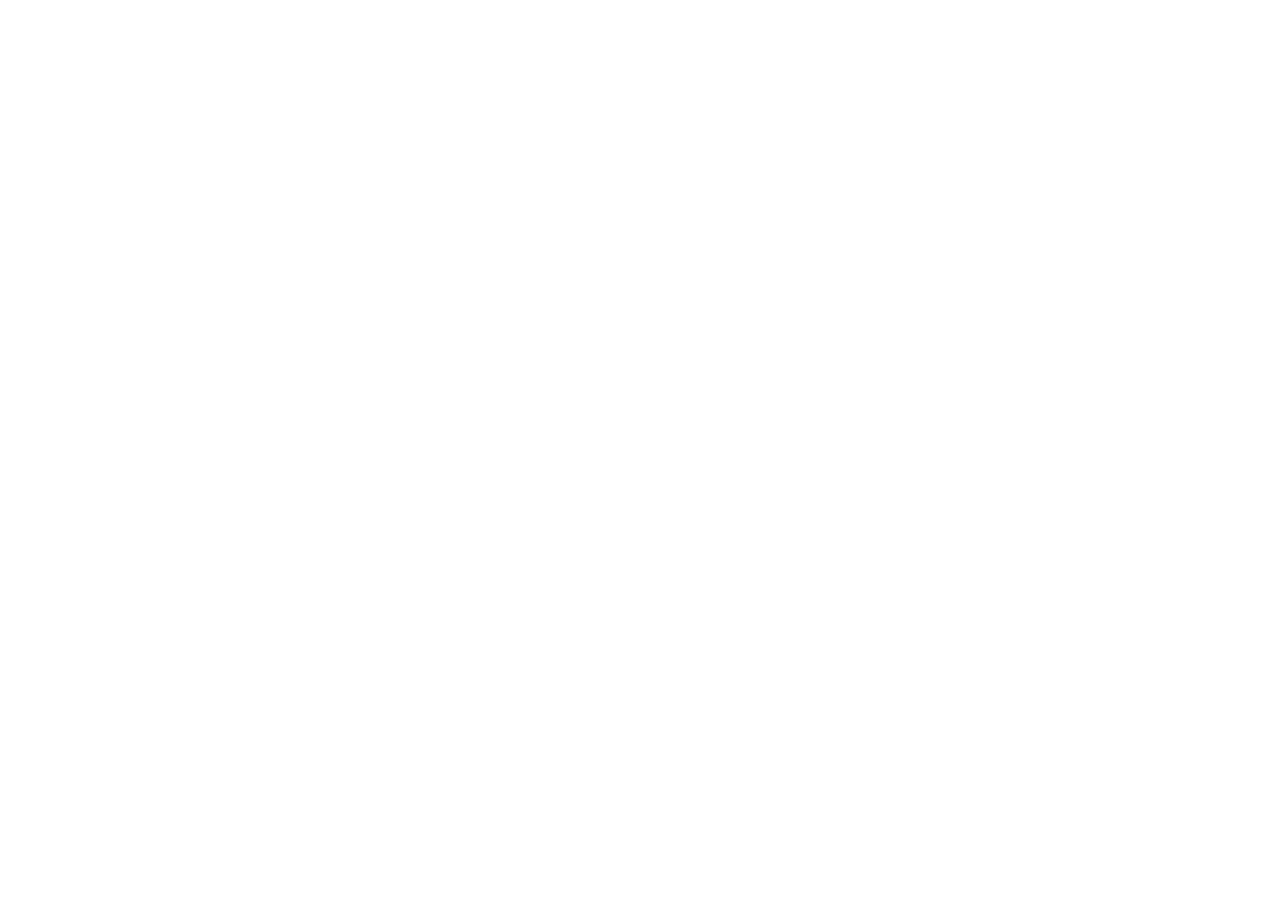
==== index.html @ faaed322 "Add files via upload" ====
<!DOCTYPE html>
<html lang="en">
<head>
	<meta charset="utf-8">
	<!-- Include the CesiumJS JavaScript and CSS files -->
	<script src="https://cesium.com/downloads/cesiumjs/releases/1.84/Build/Cesium/Cesium.js"></script>
	<link href="https://cesium.com/downloads/cesiumjs/releases/1.84/Build/Cesium/Widgets/widgets.css" rel="stylesheet">
	<!-- <script src="../CESIUM/Cesium-1.84/Build/Cesium/Cesium.js"></script> -->
	<!-- <link href="../CESIUM/Cesium-1.84/Build/Cesium/Widgets/widgets.css" rel="stylesheet"> -->
	<link href="css/style.css" rel="stylesheet">
</head>
<body>
	<div id="wrapper">
		<div id="container">	
			<div id="cesiumContainer"></div>
			<div id="picBox">
				<div id="captionBox"></div>
			</div>
		</div>
	</div>
	<script src="script/index.js"></script>
 </div>
</body>
</html>
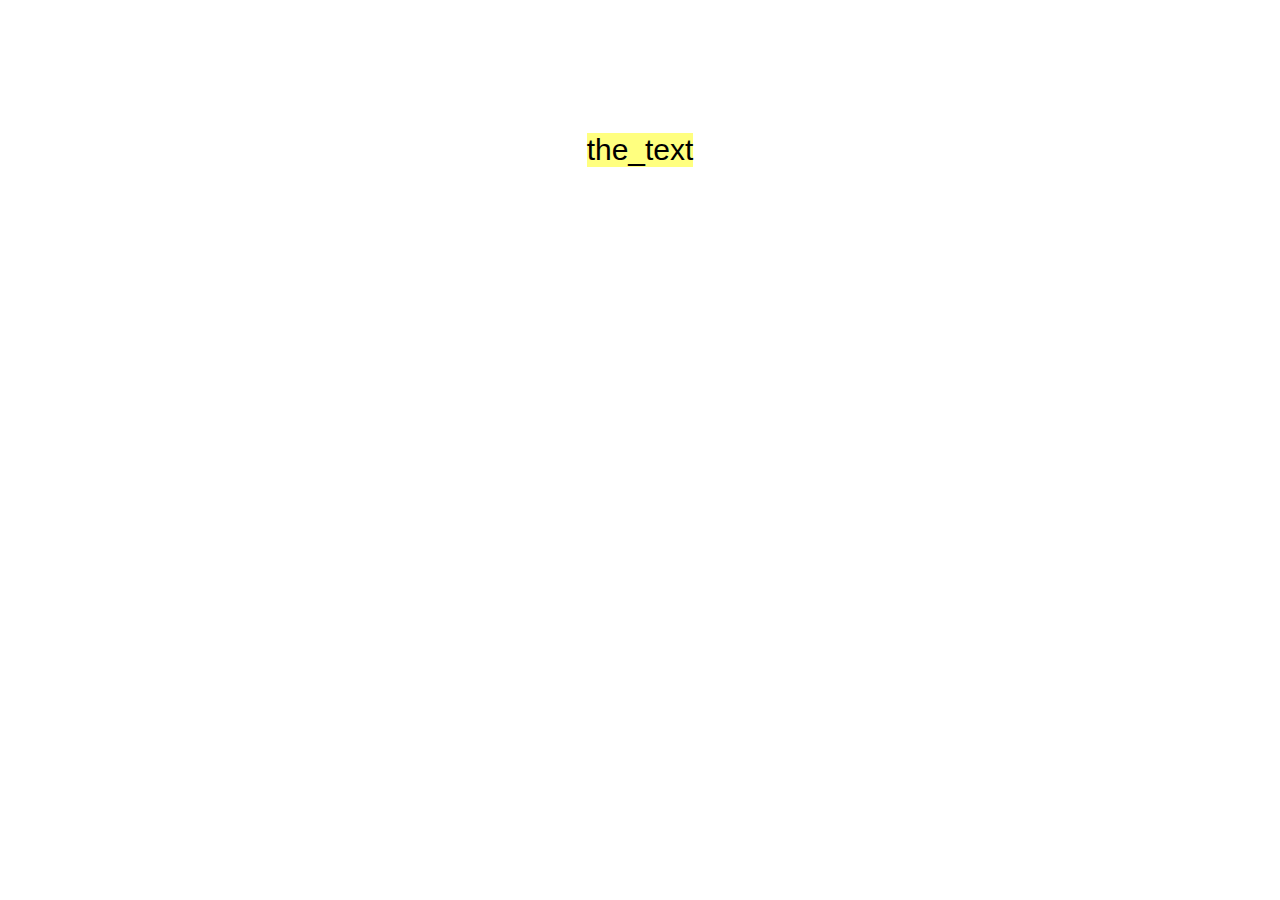
==== commit e9c3fac1: "added google map embed examples" ====
--- a/index.html
+++ b/index.html
@@ -3,14 +3,19 @@
 <head>
 	<meta charset="utf-8">
 	<!-- Include the CesiumJS JavaScript and CSS files -->
-	<script src="https://cesium.com/downloads/cesiumjs/releases/1.84/Build/Cesium/Cesium.js"></script>
-	<link href="https://cesium.com/downloads/cesiumjs/releases/1.84/Build/Cesium/Widgets/widgets.css" rel="stylesheet">
-	<!-- <script src="../CESIUM/Cesium-1.84/Build/Cesium/Cesium.js"></script> -->
-	<!-- <link href="../CESIUM/Cesium-1.84/Build/Cesium/Widgets/widgets.css" rel="stylesheet"> -->
+	<!-- <script src="https://cesium.com/downloads/cesiumjs/releases/1.84/Build/Cesium/Cesium.js"></script> -->
+	<!-- <link href="https://cesium.com/downloads/cesiumjs/releases/1.84/Build/Cesium/Widgets/widgets.css" rel="stylesheet"> -->
+	<script src="../CESIUM/Cesium-1.84/Build/Cesium/Cesium.js"></script>
+	<link href="../CESIUM/Cesium-1.84/Build/Cesium/Widgets/widgets.css" rel="stylesheet">
+
+	<script src="../domtoimg/script/dom-to-image.min.js"></script>
+	
 	<link href="css/style.css" rel="stylesheet">
 </head>
 <body>
 	<div id="wrapper">
+		<div id="the_text">the_text</div>
+		
 		<div id="container">	
 			<div id="cesiumContainer"></div>
 			<div id="picBox">
@@ -18,7 +23,13 @@
 			</div>
 		</div>
 	</div>
+	<div id="show_img_here"></div>
 	<script src="script/index.js"></script>
+	<script type="text/javascript">
+		document.oncontextmenu = ()=>{
+			// return false;
+		};
+	</script>
  </div>
 </body>
 </html>--- a/css/style.css
+++ b/css/style.css
@@ -0,0 +1,260 @@
+@charset "UTF-8";
+/*@font-face {
+	font-family: 'Gilroy';
+	src: url("./fonts/Gilroy-SemiBold.eot");
+	src: local("Gilroy SemiBold"), local("./fonts/Gilroy-SemiBold"), url("./fonts/Gilroy-SemiBold.eot?#iefix") format("embedded-opentype"), url("./fonts/Gilroy-SemiBold.woff") format("woff"), url("./fonts/Gilroy-SemiBold.ttf") format("truetype");
+	font-weight: 600;
+	font-style: normal;
+}
+
+@font-face {
+	font-family: 'Gilroy';
+	src: url("./fonts/Gilroy-Regular.eot");
+	src: local("Gilroy Regular"), local("./fonts/Gilroy-Regular"), url("./fonts/Gilroy-Regular.eot?#iefix") format("embedded-opentype"), url("./fonts/Gilroy-Regular.woff") format("woff"), url("./fonts/Gilroy-Regular.ttf") format("truetype");
+	font-weight: normal;
+	font-style: normal;
+}
+
+@font-face {
+	font-family: 'Gilroy';
+	src: url("./fonts/Gilroy-Medium.eot");
+	src: local("Gilroy Medium"), local("./fonts/Gilroy-Medium"), url("./fonts/Gilroy-Medium.eot?#iefix") format("embedded-opentype"), url("./fonts/Gilroy-Medium.woff") format("woff"), url("./fonts/Gilroy-Medium.ttf") format("truetype");
+	font-weight: 500;
+	font-style: normal;
+}
+
+@font-face {
+	font-family: 'Gilroy';
+	src: url("./fonts/Gilroy-Bold.eot");
+	src: local("Gilroy Bold"), local("./fonts/Gilroy-Bold"), url("./fonts/Gilroy-Bold.eot?#iefix") format("embedded-opentype"), url("./fonts/Gilroy-Bold.woff") format("woff"), url("./fonts/Gilroy-Bold.ttf") format("truetype");
+	font-weight: bold;
+	font-style: normal;
+}
+
+@font-face {
+	font-family: 'Gilroy';
+	src: url("./fonts/Gilroy-ExtraBold.eot");
+	src: local("Gilroy Bold"), local("./fonts/Gilroy-ExtraBold"), url("./fonts/Gilroy-ExtraBold.eot?#iefix") format("embedded-opentype"), url("./fonts/Gilroy-ExtraBold.woff") format("woff"), url("./fonts/Gilroy-ExtraBold.ttf") format("truetype");
+	font-weight: 900;
+	font-style: normal;
+}
+
+@font-face {
+	font-family: 'Conv_BentonSans_medium';
+	src: url("./fonts/BentonSans Condensed Medium.eot");
+	src: local("☺"), url("./fonts/BentonSans Condensed Medium.woff") format("woff"), url("./fonts/BentonSans Condensed Medium.ttf") format("truetype"), url("./fonts/BentonSans Condensed Medium.svg") format("svg");
+	font-weight: 500;
+	font-style: normal;
+}
+
+@font-face {
+	font-family: 'Conv_BentonSans_bold';
+	src: url("./fonts/BentonSans Condensed Bold.eot");
+	src: local("☺"), url("./fonts/BentonSans Condensed Bold.woff") format("woff"), url("./fonts/BentonSans Condensed Bold.ttf") format("truetype"), url("./fonts/BentonSans Condensed Bold.svg") format("svg");
+	font-weight: bold;
+	font-style: normal;
+}
+
+@font-face {
+	font-family: 'Cheltenham_ITC_Book';
+	src: url("./fonts/Cheltenham_ ITC Book.eot");
+	src: local("☺"), url("./fonts/Cheltenham_ ITC Book.woff") format("woff"), url("./fonts/Cheltenham_ ITC Book.ttf") format("truetype"), url("./fonts/Cheltenham_ ITC Book.svg") format("svg");
+	font-weight: 400;
+	font-style: normal;
+}
+
+@font-face {
+	font-family: 'GeorgiaPro-Light';
+	src: url("./fonts/GeorgiaPro-Light.eot");
+	src: local("☺"), url("./fonts/GeorgiaPro-Light.woff") format("woff"), url("./fonts/GeorgiaPro-Light.ttf") format("truetype"), url("./fonts/GeorgiaPro-Light.svg") format("svg");
+	font-weight: 300;
+	font-style: normal;
+}
+
+@font-face {
+	font-family: 'GeorgiaPro-BoldItalic';
+	src: url("./fonts/GeorgiaPro-BoldItalic.eot");
+	src: local("☺"), url("./fonts/GeorgiaPro-BoldItalic.woff") format("woff"), url("./fonts/GeorgiaPro-BoldItalic.ttf") format("truetype"), url("./fonts/GeorgiaPro-BoldItalic.svg") format("svg");
+	font-weight: 900;
+	font-style: normal;
+}
+
+@font-face {
+	font-family: 'GeorgiaPro-SemiBoldItalic';
+	src: url("./fonts/GeorgiaPro-SemiBoldItalic.eot");
+	src: local("☺"), url("./fonts/GeorgiaPro-SemiBoldItalic.woff") format("woff"), url("./fonts/GeorgiaPro-SemiBoldItalic.ttf") format("truetype"), url("./fonts/GeorgiaPro-SemiBoldItalic.svg") format("svg");
+	font-weight: 600;
+	font-style: normal;
+}*/
+/**/
+body{
+	border: none;
+	margin: 0;
+}
+#wrapper{
+	width: 100vw;
+	height: 100vh;
+	display: flex;
+	flex-direction: column;
+	align-items: center;
+	justify-content: center;
+}
+#container{
+	position: relative;
+	width: 870px;
+	height: 600px;
+
+	display: flex;
+	flex-direction: column;
+	align-items: center;
+	justify-content: center;
+}
+#cesiumContainer{
+	width: 100%;
+	height: 100%;
+}
+.cesium-viewer-toolbar{
+	/*display: none;*/
+}
+
+@media all and (display-mode: fullscreen) {
+	#container{
+		width: 100vw;
+		height: 100vh;
+	}
+}
+
+/**/
+
+/*.fade-in-image {
+	animation: fadeIn 1s;
+	-webkit-animation: fadeIn 1s;
+	-moz-animation: fadeIn 1s;
+	-o-animation: fadeIn 1s;
+	-ms-animation: fadeIn 1s;
+}
+@keyframes fadeIn {
+	0% {opacity:0;}
+	100% {opacity:1;}
+}
+
+@-moz-keyframes fadeIn {
+	0% {opacity:0;}
+	100% {opacity:1;}
+}
+
+@-webkit-keyframes fadeIn {
+	0% {opacity:0;}
+	100% {opacity:1;}
+}
+
+@-o-keyframes fadeIn {
+	0% {opacity:0;}
+	100% {opacity:1;}
+}
+
+@-ms-keyframes fadeIn {
+	0% {opacity:0;}
+	100% {opacity:1;}
+}*/
+
+#picBox{
+	max-width: 750px;
+	max-height: 500px;
+	width: 100%;
+	height: 100%;
+	position: absolute;
+	background-position: center;
+	background-size: cover;
+	background-repeat: no-repeat;
+	/*background-color: rgba(255,255,255,0.5);*/
+	opacity: 0;
+	pointer-events: none;
+	transition: all 0.5s;
+}
+#picBox.active{
+	pointer-events: unset;
+	opacity: 1;
+}
+#captionBox{
+	font-size: 12px;
+	font-family: 'Conv_BentonSans_medium', arial;
+	position: absolute;
+	width: 100%;
+	padding: 20px;
+	bottom: 0px;
+	color: #fff;
+	background-color: rgba(0,0,0,0.75);
+	/*opacity: 0;*/
+	/*pointer-events: none;*/
+	transition: all 0.5s;
+
+	-webkit-box-sizing: border-box;
+	-khtml-box-sizing: border-box;
+	-moz-box-sizing: border-box;
+	-o-box-sizing: border-box;
+	box-sizing: border-box;
+}
+#picBox.active:hover > #captionBox{
+	opacity: 1;
+}
+#captionBox span{
+	float: right;
+}
+a{
+	color: #ff0;
+	text-decoration: none;
+}
+.gps_ring {
+	border: 3px solid #999;
+	-webkit-border-radius: 30px;
+	height: 18px;
+	width: 18px;
+	position: absolute;
+	left:20px;
+	top:214px;
+	-webkit-animation: pulsate 1s ease-out;
+	-webkit-animation-iteration-count: infinite; 
+	opacity: 0.0
+}
+@-webkit-keyframes pulsate {
+	0% {-webkit-transform: scale(0.1, 0.1); opacity: 0.0;}
+	50% {opacity: 1.0;}
+	100% {-webkit-transform: scale(1.2, 1.2); opacity: 0.0;}
+}
+
+#greenSquare{
+	width: 30px;
+	height: 30px;
+	background-color: #0F0;
+	cursor: pointer;
+	position: absolute;
+	top: 20px;
+	left: 20px;
+}
+
+#redSquare{
+	width: 30px;
+	height: 30px;
+	background-color: #F00;
+	cursor: pointer;
+	position: absolute;
+	top: 20px;
+	left: 70px;
+}
+
+*{
+	-webkit-user-select: none;
+	-khtml-user-select: none;
+	-moz-user-select: none;
+	-o-user-select: none;
+	user-select: none;
+}
+
+
+#the_text{
+	background-color: rgba(255,255,0,0.5);
+	font-size: 30px;
+	font-family: Arial;
+	/*padding: 10px;*/
+}